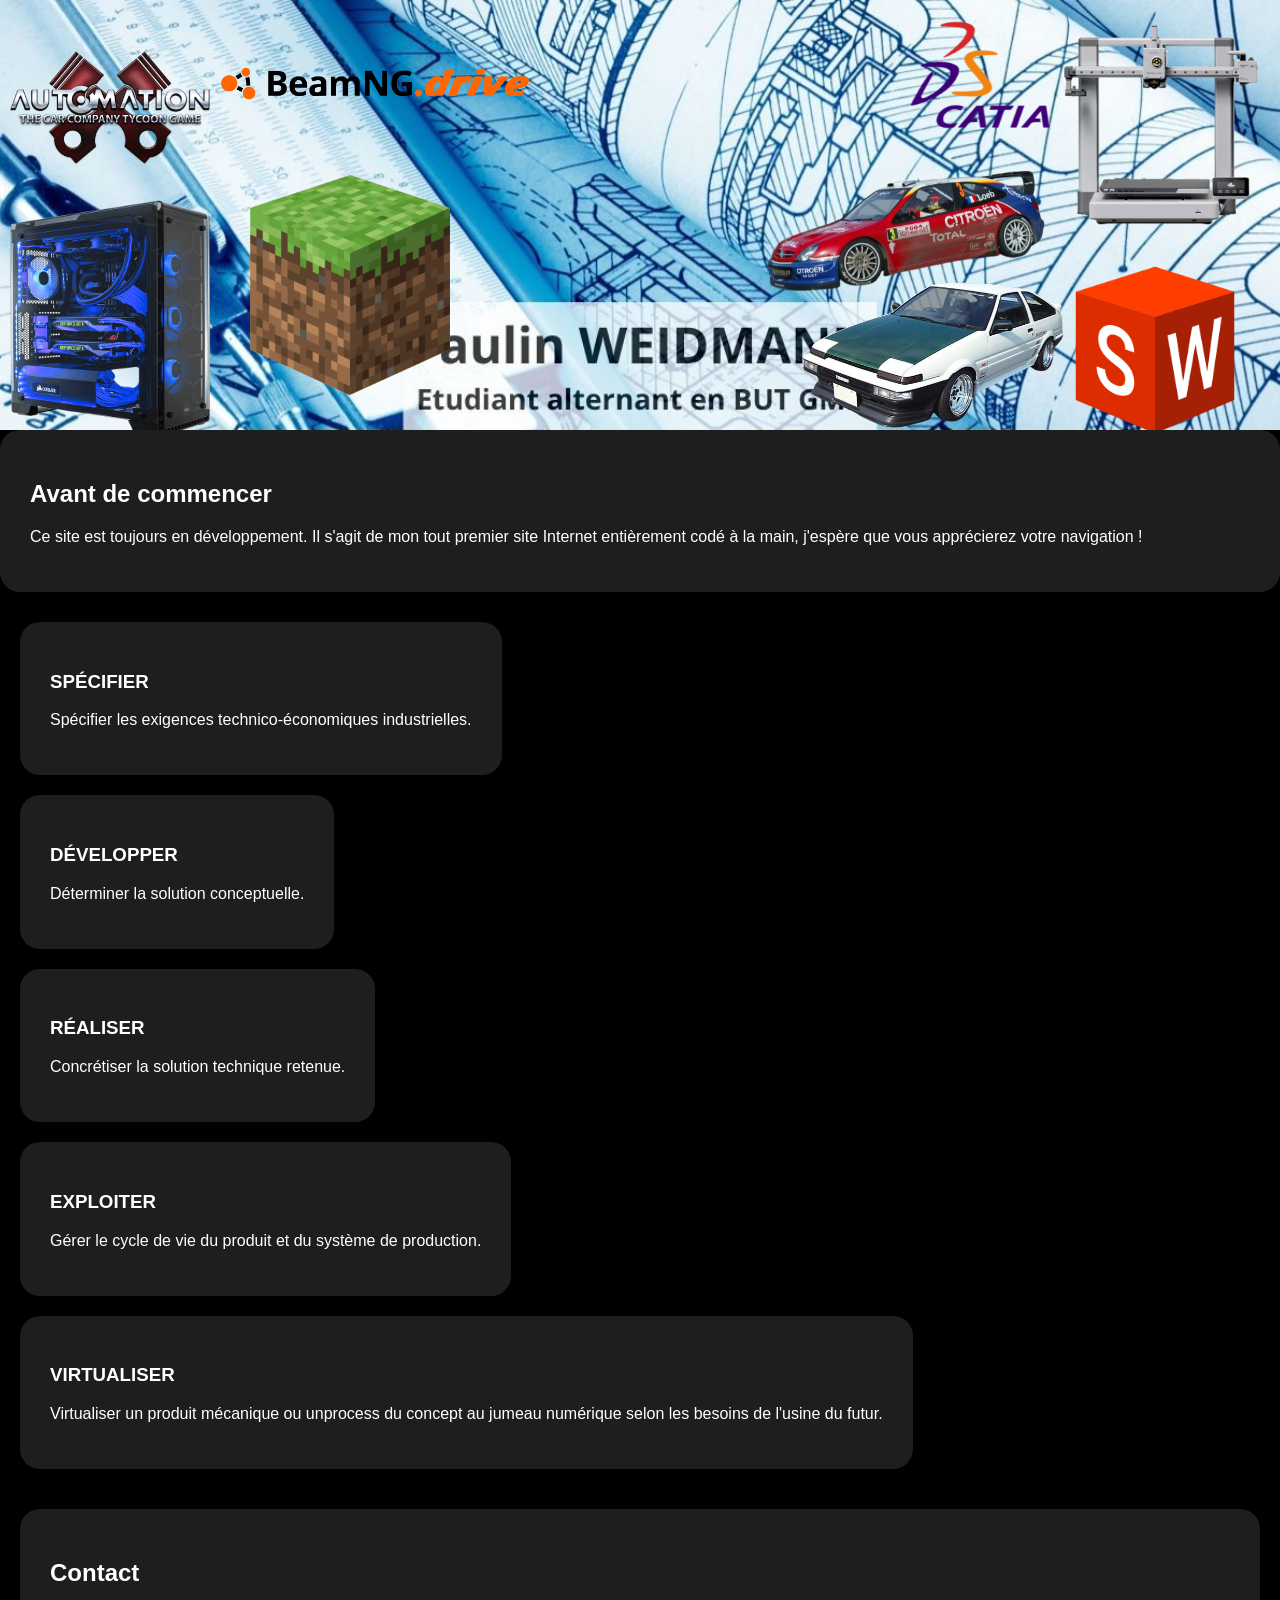
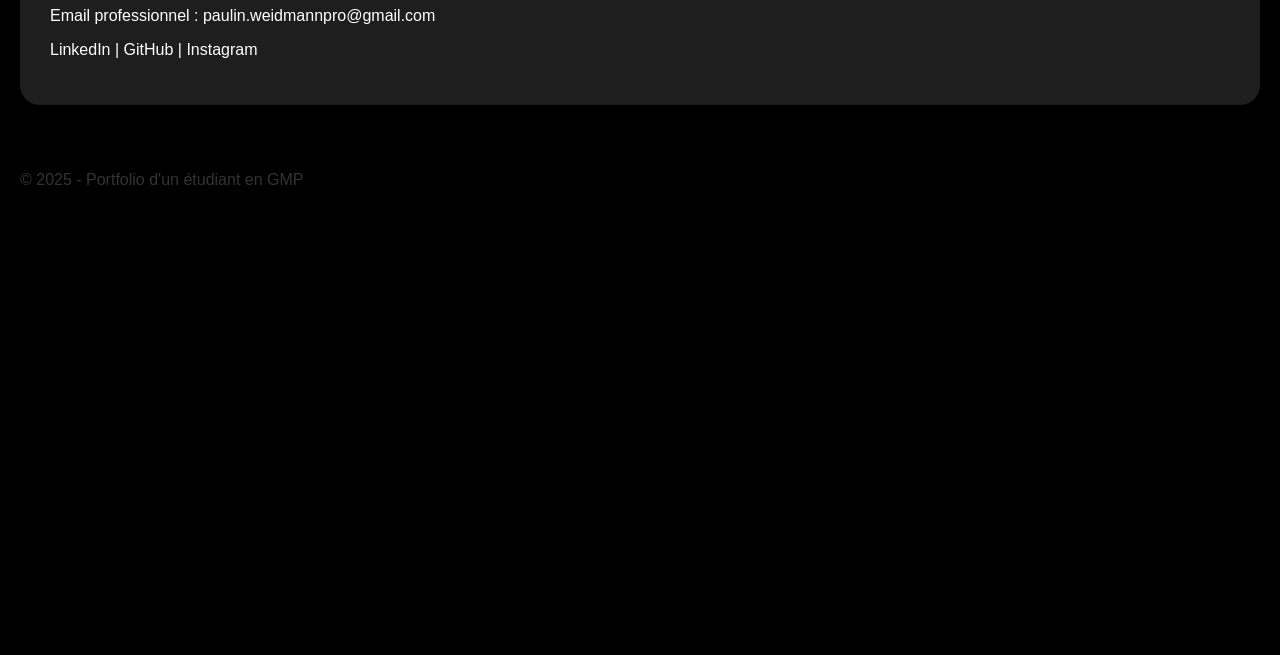
==== index.html @ fd74dc97 "Update index.html" ====
<!DOCTYPE html>
<html lang="fr">
<head>
  <meta charset="UTF-8">
  <meta name="viewport" content="width=device-width, initial-scale=1.0">
  <title>Portfolio d'un étudiant en GMP</title>
  <link rel="stylesheet" href="style.css">
</head>

<body>
  <!-- En-tête -->
  <header>
    
  <a href="loisirs/pc_building.html" class="floating left img1">
      <img src="images/img1.png" class="img-content">
  </a>
    
  <a href="loisirs/automation.html" class="floating left img2">
      <img src="images/img2.png" class="img-content">
  </a>
    
  <a href="loisirs/minecraft.html" class="floating left img5">
      <img src="images/img5.png" class="img-content">
  </a>

  <a href="loisirs/beamng.html" class="floating left img6">
      <img src="images/img6.png" class="img-content">
  </a>

  <a href="loisirs/3d_printing.html" class="floating right img3">
      <img src="images/img3.png" class="img-content">
  </a>

  <a href="loisirs/solidworks.html" class="floating right img4">
      <img src="images/img4.png" class="img-content">
  </a>

  <a href="loisirs/catia.html" class="floating right img7">
      <img src="images/img7.png" class="img-content">
  </a>

  <a href="loisirs/drift.html" class="floating right img8">
      <img src="images/img8.png" class="img-content">
  </a>

  <a href="loisirs/rallye.html" class="floating right img9">
      <img src="images/img9.png" class="img-content">
  </a>
    
  </header>

  <!-- À propos -->
  <section class="bubble">
    <h2>Avant de commencer</h2>
    <p>
      Ce site est toujours en développement. Il s'agit de mon tout premier site Internet entièrement codé à la main, j'espère que vous apprécierez votre navigation !
    </p>
  </section>

  <!-- Compétences -->
<div class="skills">
  
  <!-- BULLE PRINCIPALE -->
  <div class="skill">
  <div class="skill-main">
    <h3>SPÉCIFIER</h3>
    <p class="skill-desc">
      Spécifier les exigences technico-économiques industrielles.
    </p>
  </div>
    
  <!-- SOUS-COMPÉTENCES -->
  <div class="skill-sub">
    <p class="sub-item">Identifier les contraintes réglementaires et budgetaires du système/produit.</p>
    <p class="sub-item">Identifier les spécificités rencontrées tout au long du cycle de vie du produit/système.</p>
    <p class="sub-item">Structurer un cahier des charges contractuel d'un système complexe en autonomie.</p>
  </div>
</div>
  
  <!-- BULLE PRINCIPALE -->
  <div class="skill">
  <div class="skill-main">
    <h3>DÉVELOPPER</h3>
    <p class="skill-desc">
      Déterminer la solution conceptuelle.
    </p>
  </div>
  
  <!-- SOUS-COMPÉTENCES -->
  <div class="skill-sub">
    <p class="sub-item">Analyser les caractéristiques d'un système complexe en détectant les incohérences/manques.</p>
    <p class="sub-item">Simplifier les solutions les plus pertinentes pour améliorer leurs performances.</p>
    <p class="sub-item">Optimiser les solutions les plus pertinentes au regard de l'ensemble des critères technico-économiques.</p>
  </div>
</div>

  <!-- BULLE PRINCIPALE -->
  <div class="skill">
  <div class="skill-main">
    <h3>RÉALISER</h3>
    <p class="skill-desc">
      Concrétiser la solution technique retenue.
    </p>
  </div>
  
  <!-- SOUS-COMPÉTENCES -->
  <div class="skill-sub">
    <p class="sub-item">Choisir l'ensemble des solutions techniques les mieux adaptées aux contraintes de réalisation.</p>
    <p class="sub-item">Mettre en œuvre les outils métiers adaptés pour produire une solution complexe optimale au regard du cahier des charges initial.</p>
    <p class="sub-item">Élaborer un dossier technique exhaustif pour des pièces/systèmes complexes en mettant en oeuvre les outils métiers.</p>
  </div> 
</div>
    
    <div class="skill">
    <div class="skill-main">
    <h3>EXPLOITER</h3>
    <p class="skill-desc">
      Gérer le cycle de vie du produit et du système de production.
    </p>
  </div>
  
  <!-- SOUS-COMPÉTENCES -->
  <div class="skill-sub">
    <p class="sub-item">Définir, sélectionner les données pertinentes.</p>
    <p class="sub-item">Collecter des données en autonomie et mettre en oeuvre la mesure des données en vue de leur analyse.</p>
    <p class="sub-item">Diagnostiquer les facteurs qui impactent les performances d'un système/produit/procédé.</p>
    <p class="sub-item">Engager des actions pertinentes par rapport à l'objectif de performance.</p>
    <p class="sub-item">Gérer le cycle de vie, les données techniques en assurant leur traçabilité.</p>
  </div> 
</div>
  
      <div class="skill">
      <div class="skill-main">
      <h3>VIRTUALISER</h3>
    <p class="skill-desc">
      Virtualiser un produit mécanique ou unprocess du concept au jumeau numérique selon les besoins de l'usine du futur.
    </p>
  </div>
  
  <!-- SOUS-COMPÉTENCES -->
  <div class="skill-sub">
    <p class="sub-item">Déduire pour des cas simples, les limites du la simulation par une confrontation au réel.</p>
    <p class="sub-item">Interpréter les résultats de la simulation mise en œuvre.</p>
    <p class="sub-item">Échanger des données entre différents systèmes numériques.</p>
    <p class="sub-item">Comprendre les couplages réel/virtuel, virtuel/réel (calibration, ajustement physique et virtuel...) et les jumeaux numériques.</p>
  </div>
</div>

<div class="scroll-end"></div>
  
  <!-- Contact -->
  <section class="bubble">
    <h2>Contact</h2>
    <p>Email professionnel : paulin.weidmannpro@gmail.com</p>
    <p>LinkedIn | GitHub | Instagram</p>
  </section>

  <!-- Pied de page -->
  <footer>
    <p>© 2025 - Portfolio d'un étudiant en GMP</p>
  </footer>

<script>
const skills = document.querySelectorAll(".skill");
let activeSkill = null;

skills.forEach(skill => {

  const main = skill.querySelector(".skill-main");
  const sub = skill.querySelector(".skill-sub");
  const items = skill.querySelectorAll(".sub-item");

  // largeur uniforme sous-compétences
  let maxWidth = 0;

  items.forEach(item => {
    item.style.width = "auto";
    maxWidth = Math.max(maxWidth, item.offsetWidth);
  });

  items.forEach(item => {
    item.style.width = maxWidth + "px";
  });

  // CLICK
  main.addEventListener("click", () => {

    // reclique → fermeture
    if (activeSkill === skill) {
      closeSkill(skill);
      activeSkill = null;
      return;
    }

    // ferme ancienne
    if (activeSkill) {
      closeSkill(activeSkill);
    }

    // ouvre nouvelle
    openSkill(skill);
    activeSkill = skill;
  });

  // OUVERTURE
  function openSkill(skill) {

    const main = skill.querySelector(".skill-main");
    const sub = skill.querySelector(".skill-sub");

    skill.classList.add("active");

    const viewportWidth = window.innerWidth;

    const subWidth = items[0].offsetWidth;
    const subHeight = sub.scrollHeight;

    const marginRight = 20;
    const gap = 20;

    // largeur finale bulle
    const availableWidth =
      viewportWidth
      - subWidth
      - gap
      - marginRight
      - 20;

    main.style.width = `${availableWidth}px`;

    // hauteur identique aux sous-compétences
    main.style.height = `${subHeight}px`;

    // position actuelle
    const rect = main.getBoundingClientRect();

    // déplacement vers droite
    const shift =
      viewportWidth
      - availableWidth
      - marginRight
      - rect.left;

    main.style.transform = `translateX(${shift}px)`;

    // apparition sous-compétences après déplacement
    setTimeout(() => {
      skill.classList.add("show-sub");
    }, 500);
  }

  // FERMETURE
  function closeSkill(skill) {

    const main = skill.querySelector(".skill-main");

    skill.classList.remove("show-sub");

    setTimeout(() => {

      main.style.transform = "";
      main.style.width = "";
      main.style.height = "";

      skill.classList.remove("active");

    }, 400);
  }

});
</script>
---- style.css ----
/* style.css */
body {
  font-family: Arial, sans-serif;
  margin: 0;
  color: #333;
  background-color: black;
  overflow-x: hidden;
}

body::after {
  content: "";
  display: block;
  height: 50vh;
}

header {
  height: 400px;
  background-image: url("images/header.jpg");
  background-size: cover;
  background-position: center;
  background-repeat: no-repeat;
  display: flex;
  flex-direction: column;
  justify-content: flex-end;
  align-items: center;
  padding-bottom: 30px;
  text-align: center;
  background-size: cover;
  background-position: center;
  position: relative;
  overflow: hidden;
}
.bubble {
  background: #1e1e1e; /* gris foncé au lieu de blanc */
  color: white;
  padding: 30px;
  border-radius: 20px; /* arrondit les coins */
  box-shadow: 0 10px 25px rgba(0,0,0,0.1); /* ombre douce */
  transition: transform 0.2s, box-shadow 0.2s;
  margin-bottom: 30px;
}
.bubble:hover {
  transform: translateY(-5px);
  box-shadow: 0 15px 35px rgba(0,0,0,0.15);
}

.skills {
  display: flex;
  flex-direction: column;
  gap: 20px;
  padding: 0 20px;
  overflow-x: hidden;
}

.skill {
  position: relative;
  width: 100%;
  display: flex;
  align-items: flex-start;
}

/* bulle principale */
.skill-main {
  background: #1e1e1e;
  color: white;
  padding: 30px;
  border-radius: 20px;
  cursor: pointer;
  transition: transform 0.6s ease, height 0.6s ease;
  position: relative;
  z-index: 2;
  flex-shrink: 0;
  box-sizing: border-box;
}

/* sous-compétences */
.skill-sub {
  position: absolute;
  left: 0;
  top: 0;

  display: flex;
  flex-direction: column;
  gap: 10px;

  opacity: 1;
  pointer-events: none;
}

/* items */
.sub-item {
  background: #2a2a2a;
  color: white;
  padding: 10px;
  border-radius: 10px;

  opacity: 0;
  transform: translateX(80px);
  transition: all 0.4s ease;
}

/* activation apparition */
.skill.show-sub .sub-item {
  opacity: 1;
  transform: translateX(0);
}

/* cascade droite → gauche */
.skill.show-sub .sub-item:nth-child(1) { transition-delay: 0.4s; }
.skill.show-sub .sub-item:nth-child(2) { transition-delay: 0.3s; }
.skill.show-sub .sub-item:nth-child(3) { transition-delay: 0.2s; }
.skill.show-sub .sub-item:nth-child(4) { transition-delay: 0.1s; }
.skill.show-sub .sub-item:nth-child(5) { transition-delay: 0s; }
.floating {
  position: absolute;
  display: block;
  opacity: 0;
  animation: fadeSlide 1s ease forwards;
  transition: transform 0.3s ease;
  will-change: transform;
  transform-origin: center;
}

.floating img {
  width: 100%;
  height: auto;
  display: block;
}

.img-content {
  width: 100%;
  height: auto;
  display: block;
  transition: transform 0.3s ease;
}

.floating:hover .img-content {
  transform: scale(1.08);
}

.left {
  animation: slideInLeft 1s ease forwards;
}

.right {
  animation: slideInRight 1s ease forwards;
}

@keyframes fadeSlide {
  from {
    opacity: 0;
    transform: translateY(20px);
  }
  to {
    opacity: 1;
    transform: translateY(0);
  }
}
.img1, .img2, .img4, .img5 {
  width: clamp(200px, 6vw, 350px);
  height: auto;
  display: block;
}

.img3, .img7, .img8 {
  width: clamp(300px, 6vw, 450px);
  height: auto;
  display: block;
}

.img6, .img9 {
  width: clamp(400px, 6vw, 600px);
  height: auto;
  display: block;
  }

/* GAUCHE */
.img1 { top: 200px; left: 10px; }
.img5 { top: 175px; left: 250px; }
.img2 { top: 50px; left: 10px; }
.img6 { top: -50px; left: 175px; }
/* DROITE */
.img3 { top: -30px; right: -30px; }
.img4 { top: 250px; right: 25px; }
.img7 { top: 0px; right: 150px; }
.img8 { top: 250px; right: 200px; }
.img9 { top: 50px; right: 180px; }

.img5, .img4 {
  z-index: 1;
}
.img1 {
  z-index: 2;
}
.img2, .img6, .img3 {
  z-index: 3;
}
.img7 {
  z-index: 4;
}
.img8, .img9 {
  z-index: 5;
}

.img1 { animation-delay: 0.2s; }
.img2 { animation-delay: 0.4s; }
.img3 { animation-delay: 0.2s; }
.img4 { animation-delay: 0.4s; }
.img5 { animation-delay: 0.6s; }
.img6 { animation-delay: 0.8s; }
.img7 { animation-delay: 0.6s; }
.img8 { animation-delay: 0.8s; }
.img9 { animation-delay: 1s; }

@keyframes slideInLeft {
  from { transform: translateX(-100px); opacity: 0; }
  to { transform: translateX(0); opacity: 1; }
}

@keyframes slideInRight {
  from { transform: translateX(100px); opacity: 0; }
  to { transform: translateX(0); opacity: 1; }
}
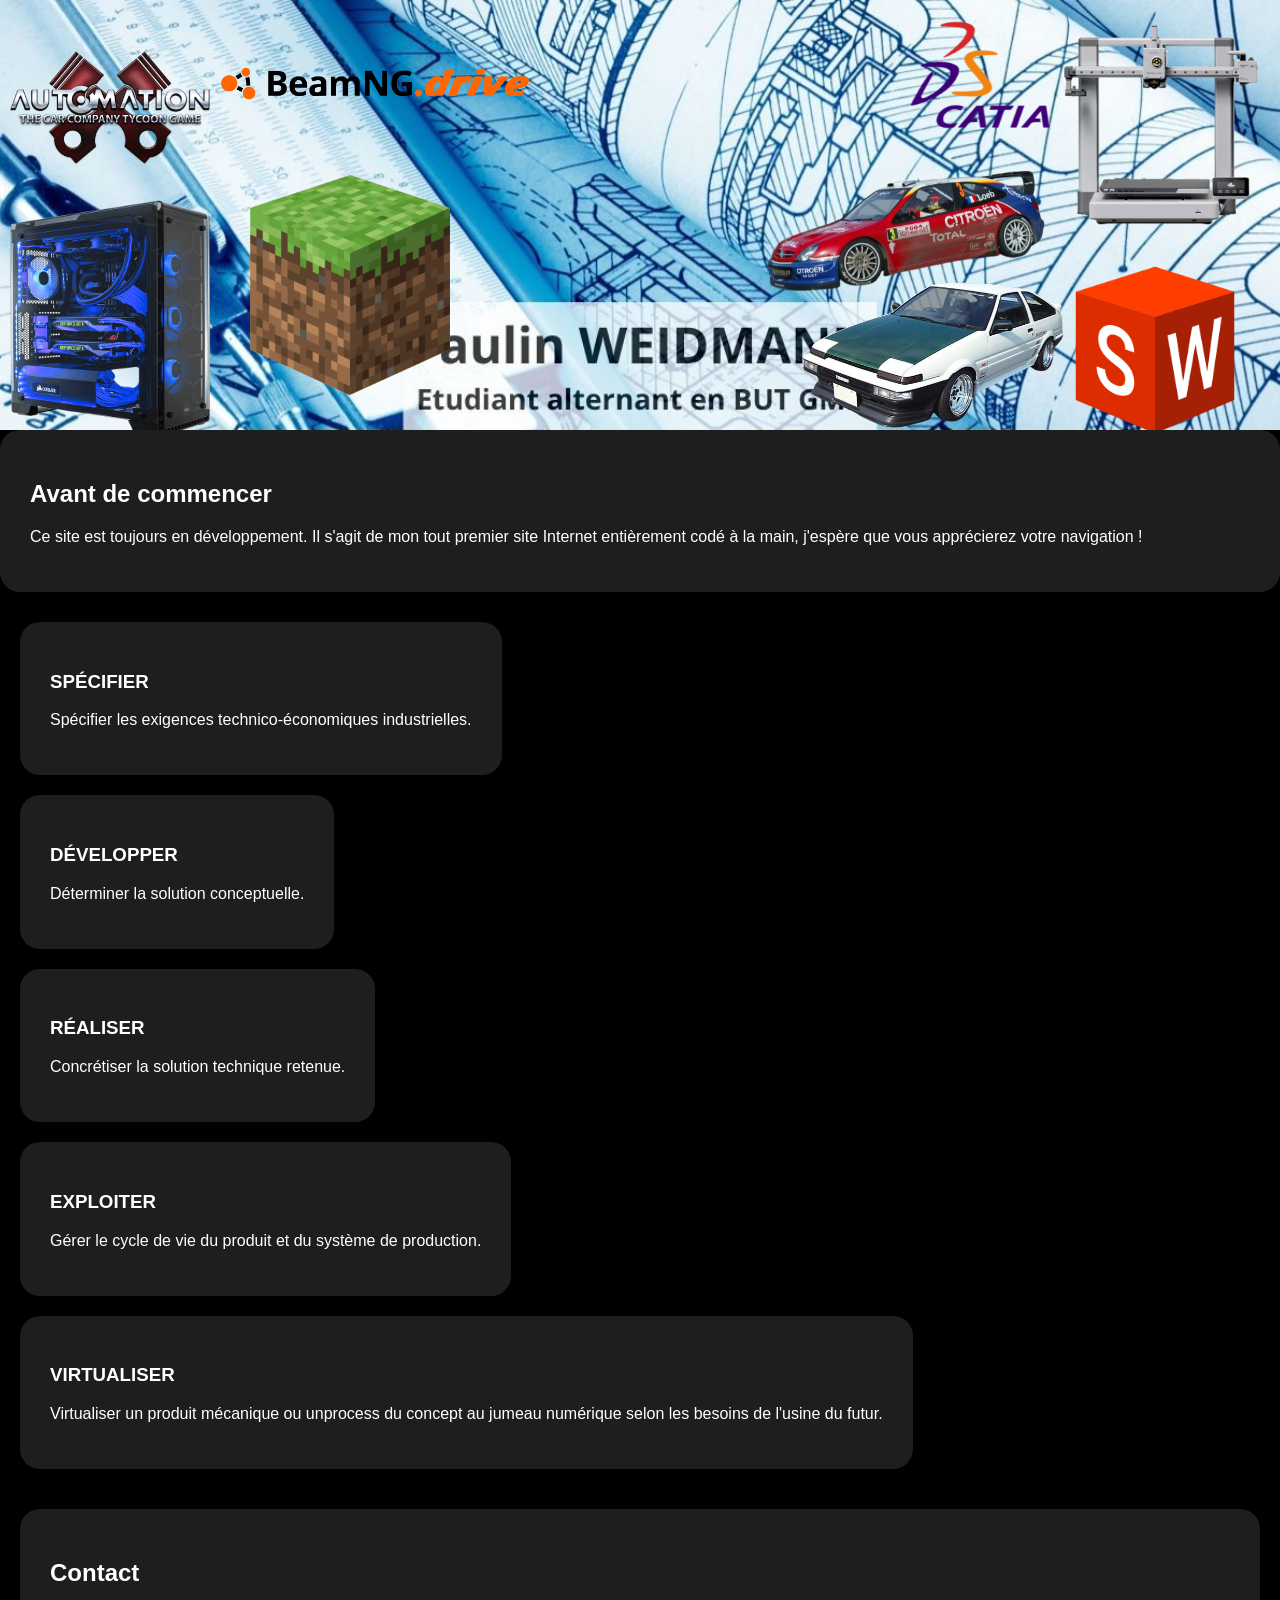
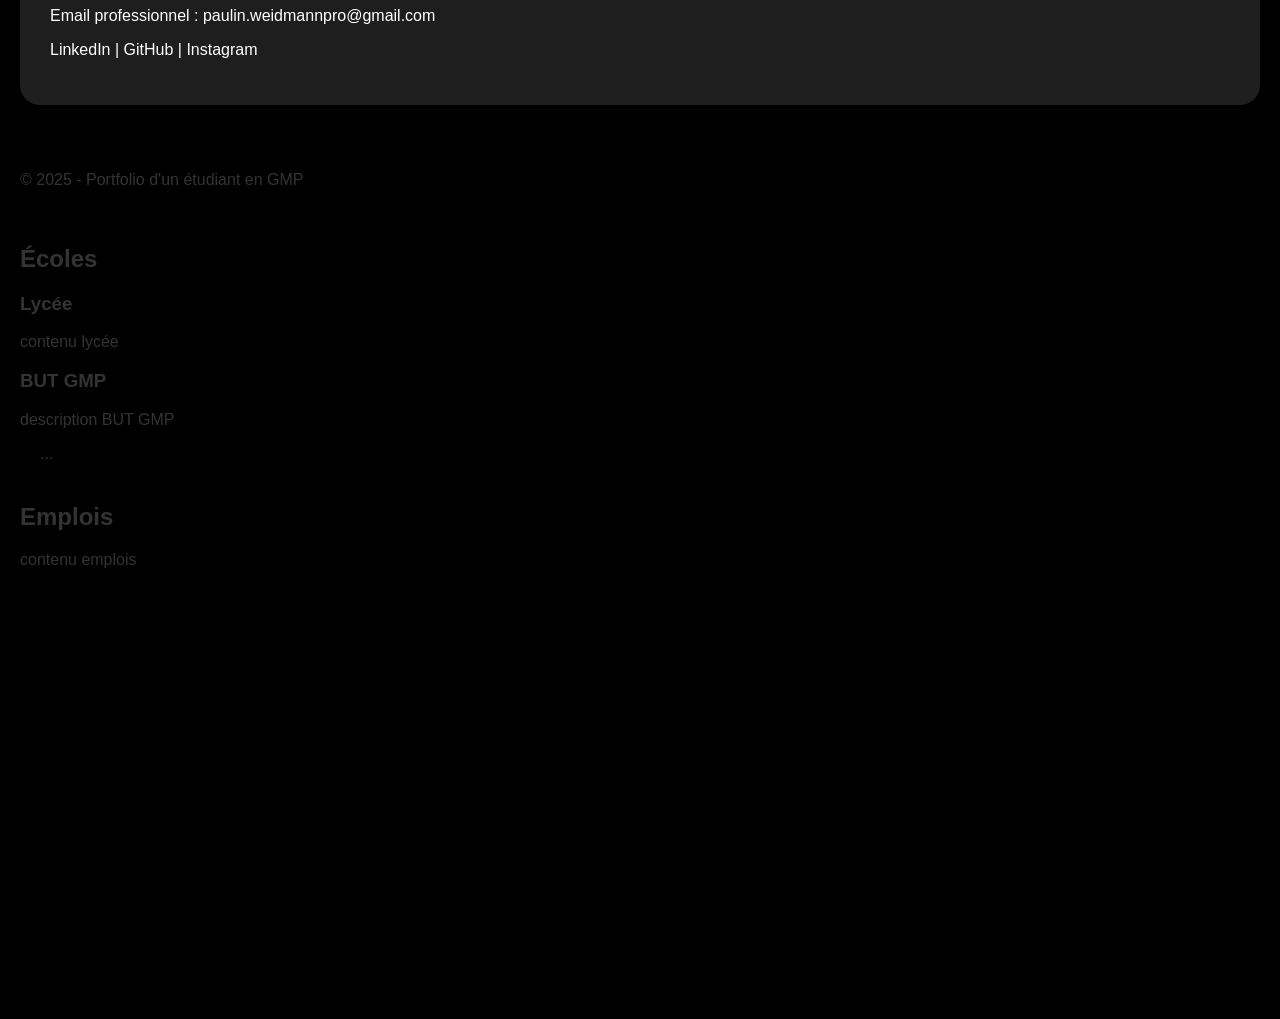
==== commit 3467e1dd: "Update index.html" ====
--- a/index.html
+++ b/index.html
@@ -160,112 +160,67 @@
     <p>© 2025 - Portfolio d'un étudiant en GMP</p>
   </footer>
 
-<script>
-const skills = document.querySelectorAll(".skill");
-let activeSkill = null;
-
-skills.forEach(skill => {
-
-  const main = skill.querySelector(".skill-main");
-  const sub = skill.querySelector(".skill-sub");
-  const items = skill.querySelectorAll(".sub-item");
-
-  // largeur uniforme sous-compétences
-  let maxWidth = 0;
-
-  items.forEach(item => {
-    item.style.width = "auto";
-    maxWidth = Math.max(maxWidth, item.offsetWidth);
-  });
-
-  items.forEach(item => {
-    item.style.width = maxWidth + "px";
-  });
-
-  // CLICK
-  main.addEventListener("click", () => {
-
-    // reclique → fermeture
-    if (activeSkill === skill) {
-      closeSkill(skill);
-      activeSkill = null;
-      return;
-    }
-
-    // ferme ancienne
-    if (activeSkill) {
-      closeSkill(activeSkill);
-    }
-
-    // ouvre nouvelle
-    openSkill(skill);
-    activeSkill = skill;
-  });
-
-  // OUVERTURE
-  function openSkill(skill) {
-
-    const main = skill.querySelector(".skill-main");
-    const sub = skill.querySelector(".skill-sub");
-
-    skill.classList.add("active");
-
-    const viewportWidth = window.innerWidth;
-
-    const subWidth = items[0].offsetWidth;
-    const subHeight = sub.scrollHeight;
-
-    const marginRight = 20;
-    const gap = 20;
-
-    // largeur finale bulle
-    const availableWidth =
-      viewportWidth
-      - subWidth
-      - gap
-      - marginRight
-      - 20;
-
-    main.style.width = `${availableWidth}px`;
-
-    // hauteur identique aux sous-compétences
-    main.style.height = `${subHeight}px`;
-
-    // position actuelle
-    const rect = main.getBoundingClientRect();
-
-    // déplacement vers droite
-    const shift =
-      viewportWidth
-      - availableWidth
-      - marginRight
-      - rect.left;
-
-    main.style.transform = `translateX(${shift}px)`;
-
-    // apparition sous-compétences après déplacement
-    setTimeout(() => {
-      skill.classList.add("show-sub");
-    }, 500);
-  }
-
-  // FERMETURE
-  function closeSkill(skill) {
-
-    const main = skill.querySelector(".skill-main");
-
-    skill.classList.remove("show-sub");
-
-    setTimeout(() => {
-
-      main.style.transform = "";
-      main.style.width = "";
-      main.style.height = "";
-
-      skill.classList.remove("active");
-
-    }, 400);
-  }
-
-});
-</script>
+<section class="main-section">
+
+  <div class="main-header">
+    <h2>Écoles</h2>
+  </div>
+
+  <div class="main-content">
+
+    <!-- LYCÉE -->
+    <div class="sub-section">
+
+      <div class="sub-header">
+        <h3>Lycée</h3>
+      </div>
+
+      <div class="sub-content">
+        contenu lycée
+      </div>
+
+    </div>
+
+    <!-- BUT GMP -->
+    <div class="sub-section">
+
+      <div class="sub-header">
+        <h3>BUT GMP</h3>
+      </div>
+
+      <div class="sub-content">
+
+        <p>
+          description BUT GMP
+        </p>
+
+        <!-- compétences -->
+        <div class="skills">
+
+          ...
+
+        </div>
+
+      </div>
+
+    </div>
+
+  </div>
+
+</section>
+
+<section class="main-section">
+
+  <div class="main-header">
+    <h2>Emplois</h2>
+  </div>
+
+  <div class="main-content">
+
+    contenu emplois
+
+  </div>
+
+</section>
+<script src="sections.js"></script>
+<script src="skills.js"></script>
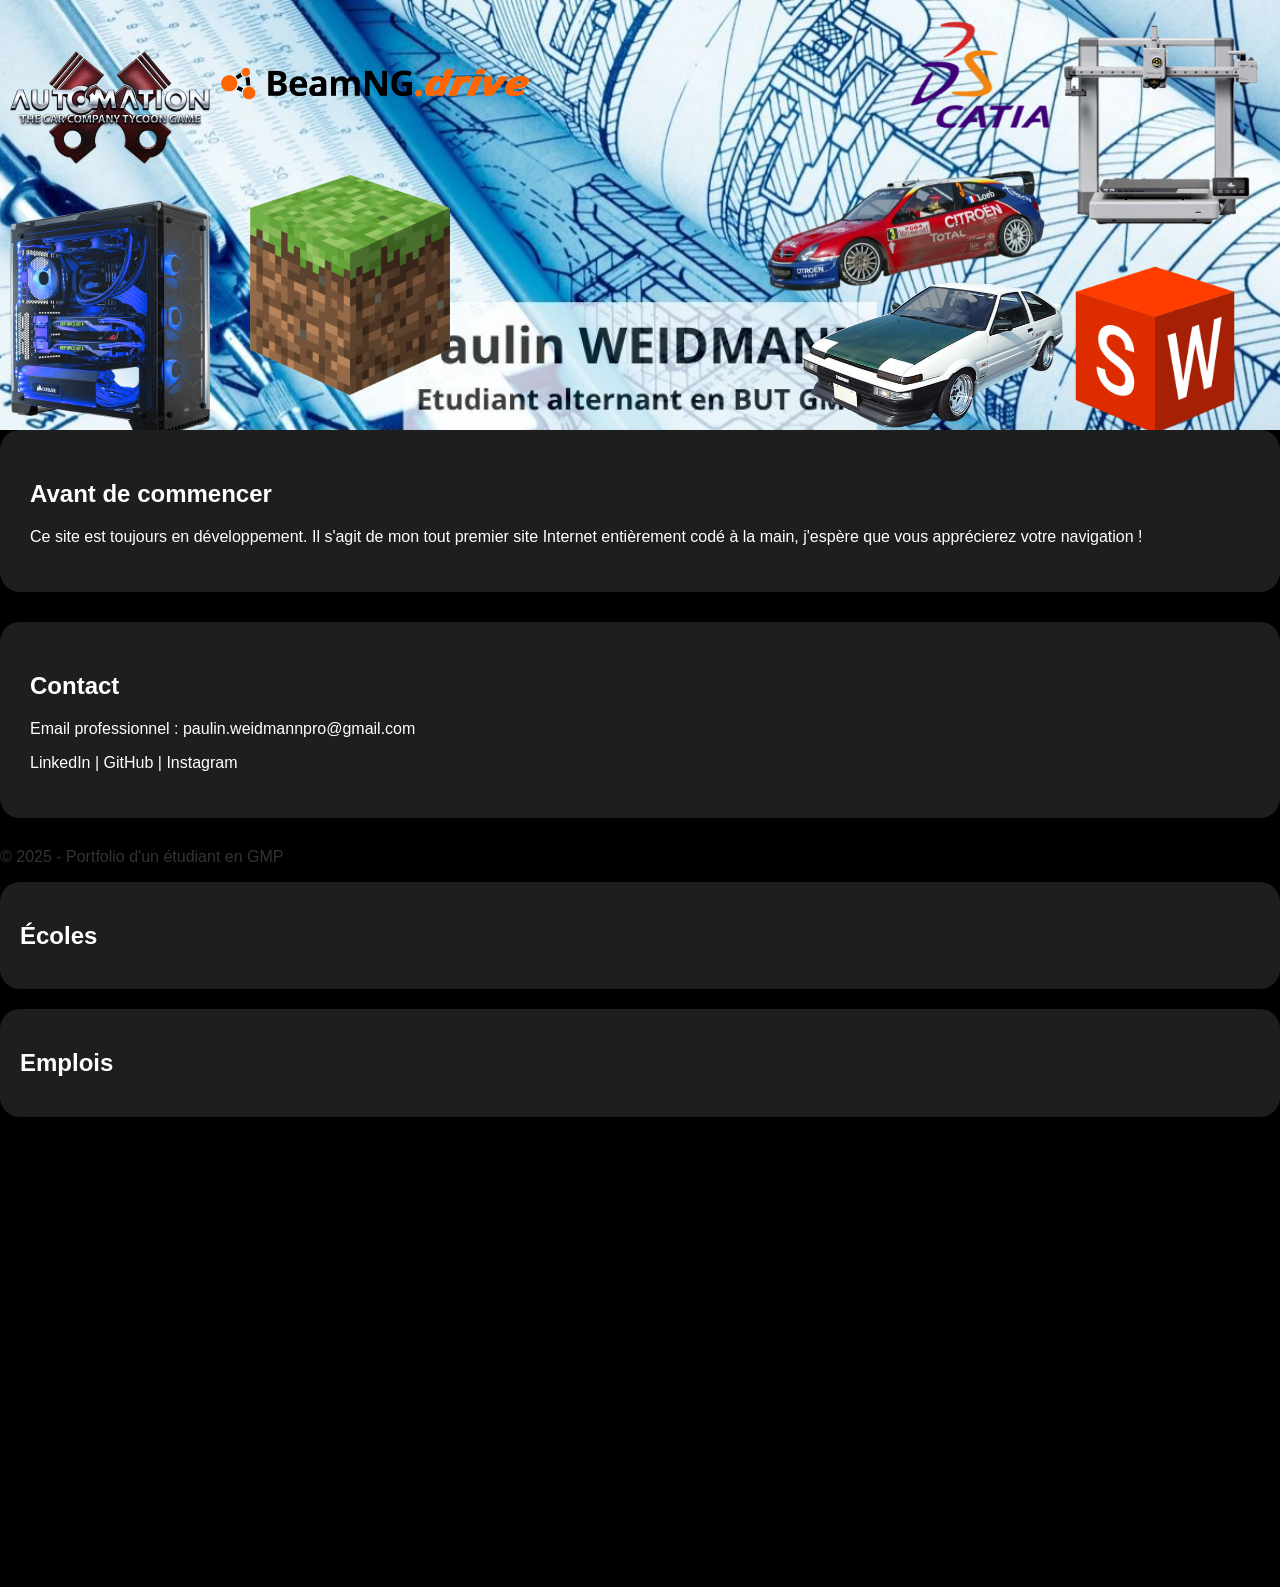
==== commit 2949202f: "Update index.html" ====
--- a/index.html
+++ b/index.html
@@ -56,11 +56,57 @@
       Ce site est toujours en développement. Il s'agit de mon tout premier site Internet entièrement codé à la main, j'espère que vous apprécierez votre navigation !
     </p>
   </section>
-
-  <!-- Compétences -->
-<div class="skills">
-  
-  <!-- BULLE PRINCIPALE -->
+  
+  <!-- Contact -->
+  <section class="bubble">
+    <h2>Contact</h2>
+    <p>Email professionnel : paulin.weidmannpro@gmail.com</p>
+    <p>LinkedIn | GitHub | Instagram</p>
+  </section>
+
+  <!-- Pied de page -->
+  <footer>
+    <p>© 2025 - Portfolio d'un étudiant en GMP</p>
+  </footer>
+
+<section class="main-section">
+
+  <div class="main-header">
+    <h2>Écoles</h2>
+  </div>
+
+  <div class="main-content">
+
+    <!-- LYCÉE -->
+    <div class="sub-section">
+
+      <div class="sub-header">
+        <h3>Lycée</h3>
+      </div>
+
+      <div class="sub-content">
+        contenu lycée
+      </div>
+
+    </div>
+
+    <!-- BUT GMP -->
+    <div class="sub-section">
+
+      <div class="sub-header">
+        <h3>BUT GMP</h3>
+      </div>
+
+      <div class="sub-content">
+
+        <p>
+          description BUT GMP
+        </p>
+
+        <!-- compétences -->
+        <div class="skills">
+
+         <!-- BULLE PRINCIPALE -->
   <div class="skill">
   <div class="skill-main">
     <h3>SPÉCIFIER</h3>
@@ -144,60 +190,7 @@
     <p class="sub-item">Échanger des données entre différents systèmes numériques.</p>
     <p class="sub-item">Comprendre les couplages réel/virtuel, virtuel/réel (calibration, ajustement physique et virtuel...) et les jumeaux numériques.</p>
   </div>
-</div>
-
-<div class="scroll-end"></div>
-  
-  <!-- Contact -->
-  <section class="bubble">
-    <h2>Contact</h2>
-    <p>Email professionnel : paulin.weidmannpro@gmail.com</p>
-    <p>LinkedIn | GitHub | Instagram</p>
-  </section>
-
-  <!-- Pied de page -->
-  <footer>
-    <p>© 2025 - Portfolio d'un étudiant en GMP</p>
-  </footer>
-
-<section class="main-section">
-
-  <div class="main-header">
-    <h2>Écoles</h2>
-  </div>
-
-  <div class="main-content">
-
-    <!-- LYCÉE -->
-    <div class="sub-section">
-
-      <div class="sub-header">
-        <h3>Lycée</h3>
-      </div>
-
-      <div class="sub-content">
-        contenu lycée
-      </div>
-
-    </div>
-
-    <!-- BUT GMP -->
-    <div class="sub-section">
-
-      <div class="sub-header">
-        <h3>BUT GMP</h3>
-      </div>
-
-      <div class="sub-content">
-
-        <p>
-          description BUT GMP
-        </p>
-
-        <!-- compétences -->
-        <div class="skills">
-
-          ...
+
 
         </div>
 
--- a/style.css
+++ b/style.css
@@ -221,3 +221,35 @@
   from { transform: translateX(100px); opacity: 0; }
   to { transform: translateX(0); opacity: 1; }
 }
+
+.main-section,
+.sub-section {
+  margin-bottom: 20px;
+}
+
+.main-header,
+.sub-header {
+  background: #1e1e1e;
+  color: white;
+  padding: 20px;
+  border-radius: 20px;
+  cursor: pointer;
+  transition: 0.3s;
+}
+
+.main-header:hover,
+.sub-header:hover {
+  transform: translateY(-3px);
+}
+
+.main-content,
+.sub-content {
+  max-height: 0;
+  overflow: hidden;
+  transition: max-height 0.5s ease;
+}
+
+.main-section.open .main-content,
+.sub-section.open .sub-content {
+  max-height: 5000px;
+}
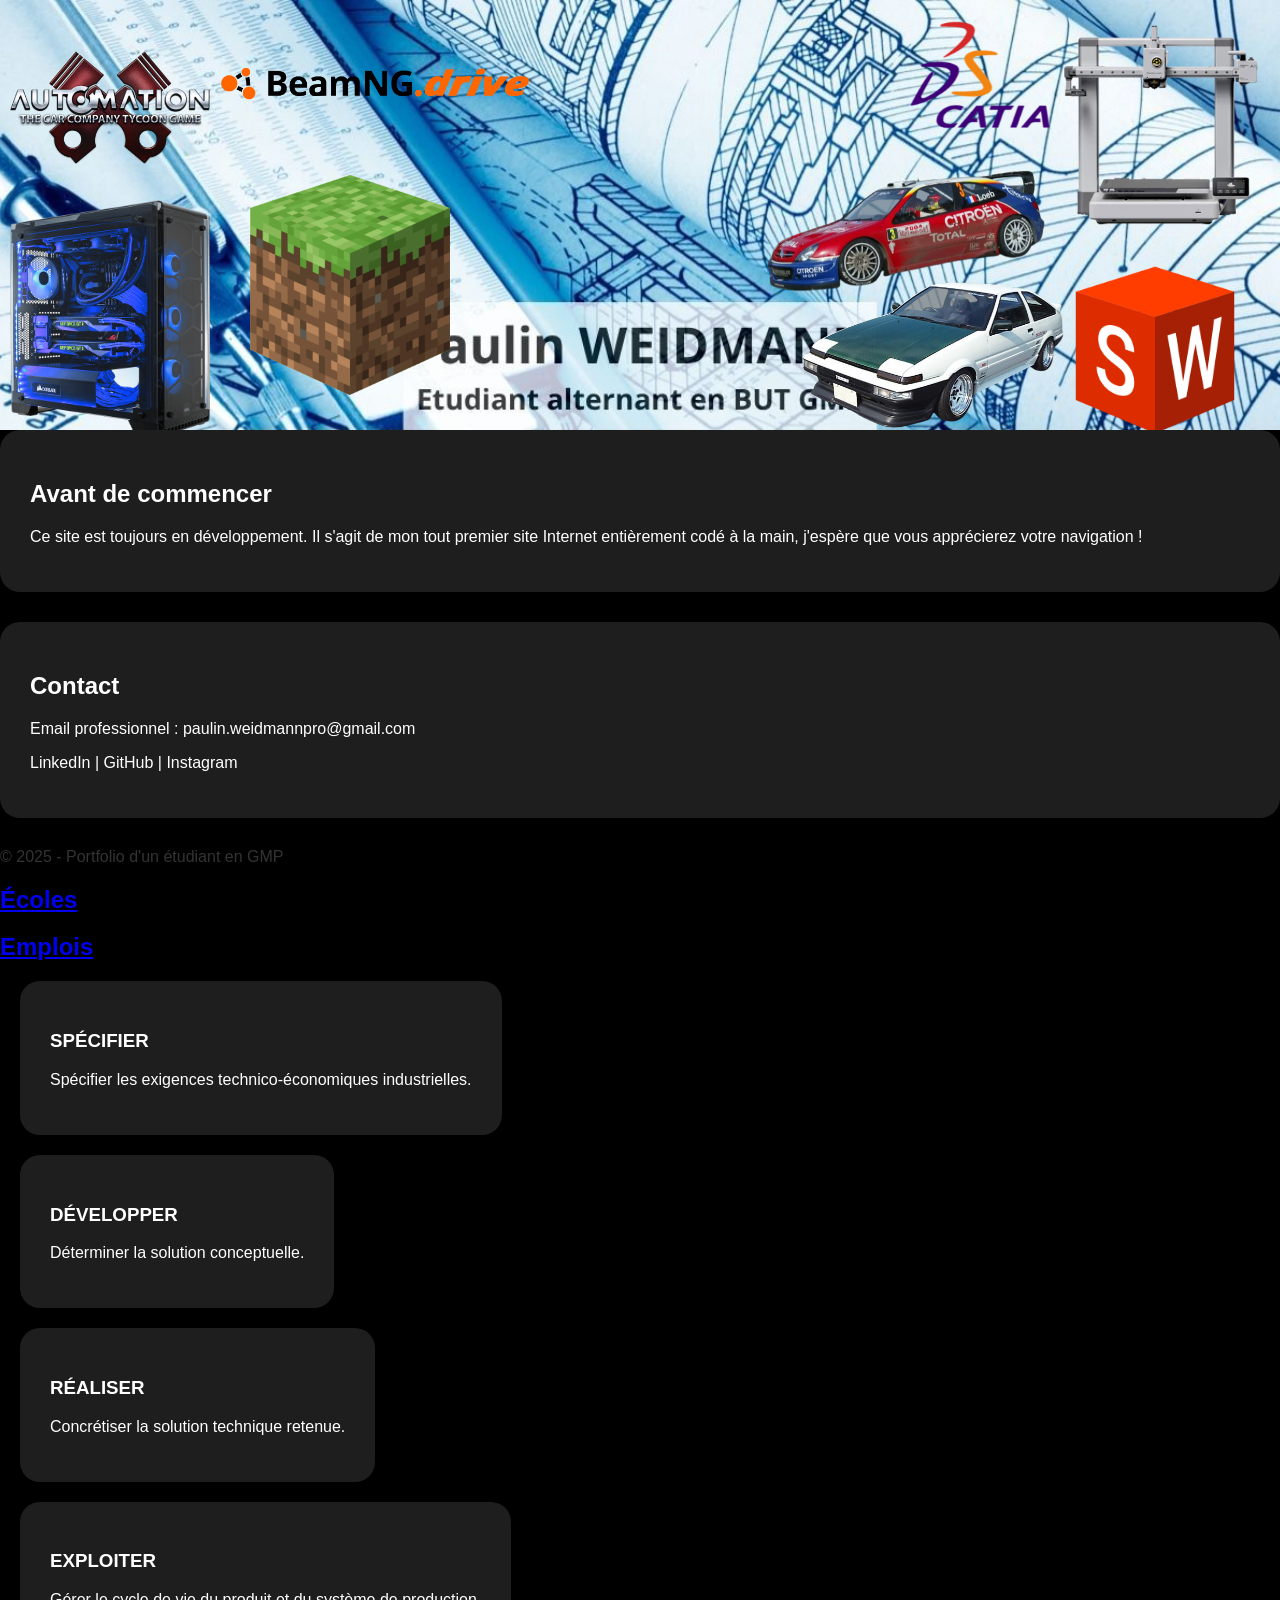
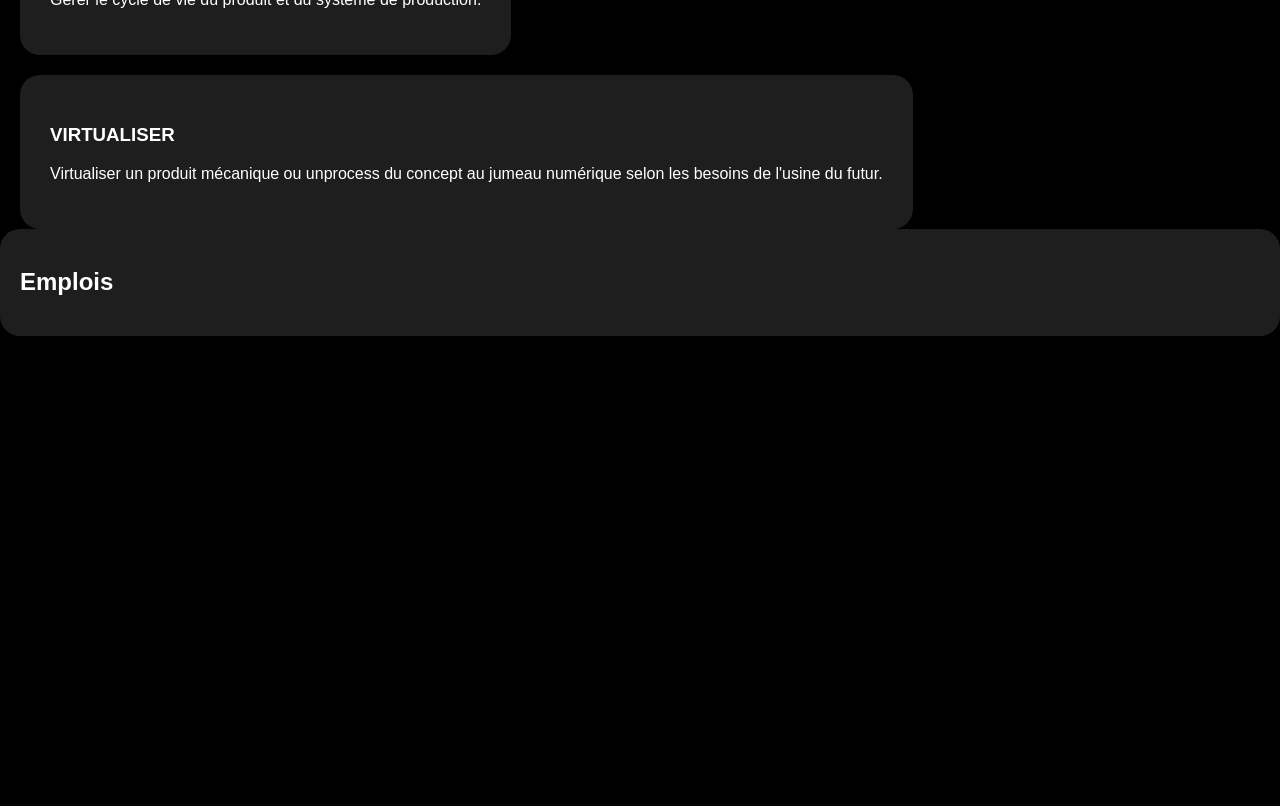
==== commit 153ac9b2: "Update index.html" ====
--- a/index.html
+++ b/index.html
@@ -69,42 +69,20 @@
     <p>© 2025 - Portfolio d'un étudiant en GMP</p>
   </footer>
 
-<section class="main-section">
+  <section class="navigation">
 
-  <div class="main-header">
+  <a href="ecoles.html" class="nav-card">
     <h2>Écoles</h2>
-  </div>
+  </a>
 
-  <div class="main-content">
+  <a href="emplois.html" class="nav-card">
+    <h2>Emplois</h2>
+  </a>
 
-    <!-- LYCÉE -->
-    <div class="sub-section">
-
-      <div class="sub-header">
-        <h3>Lycée</h3>
-      </div>
-
-      <div class="sub-content">
-        contenu lycée
-      </div>
-
-    </div>
-
-    <!-- BUT GMP -->
-    <div class="sub-section">
-
-      <div class="sub-header">
-        <h3>BUT GMP</h3>
-      </div>
-
-      <div class="sub-content">
-
-        <p>
-          description BUT GMP
-        </p>
+</section>
 
         <!-- compétences -->
-        <div class="skills">
+    <div class="skills">
 
          <!-- BULLE PRINCIPALE -->
   <div class="skill">
@@ -191,12 +169,13 @@
     <p class="sub-item">Comprendre les couplages réel/virtuel, virtuel/réel (calibration, ajustement physique et virtuel...) et les jumeaux numériques.</p>
   </div>
 
+  </div>
+        
+  </div>
 
-        </div>
+  </div>
 
-      </div>
-
-    </div>
+  </div>
 
   </div>
 
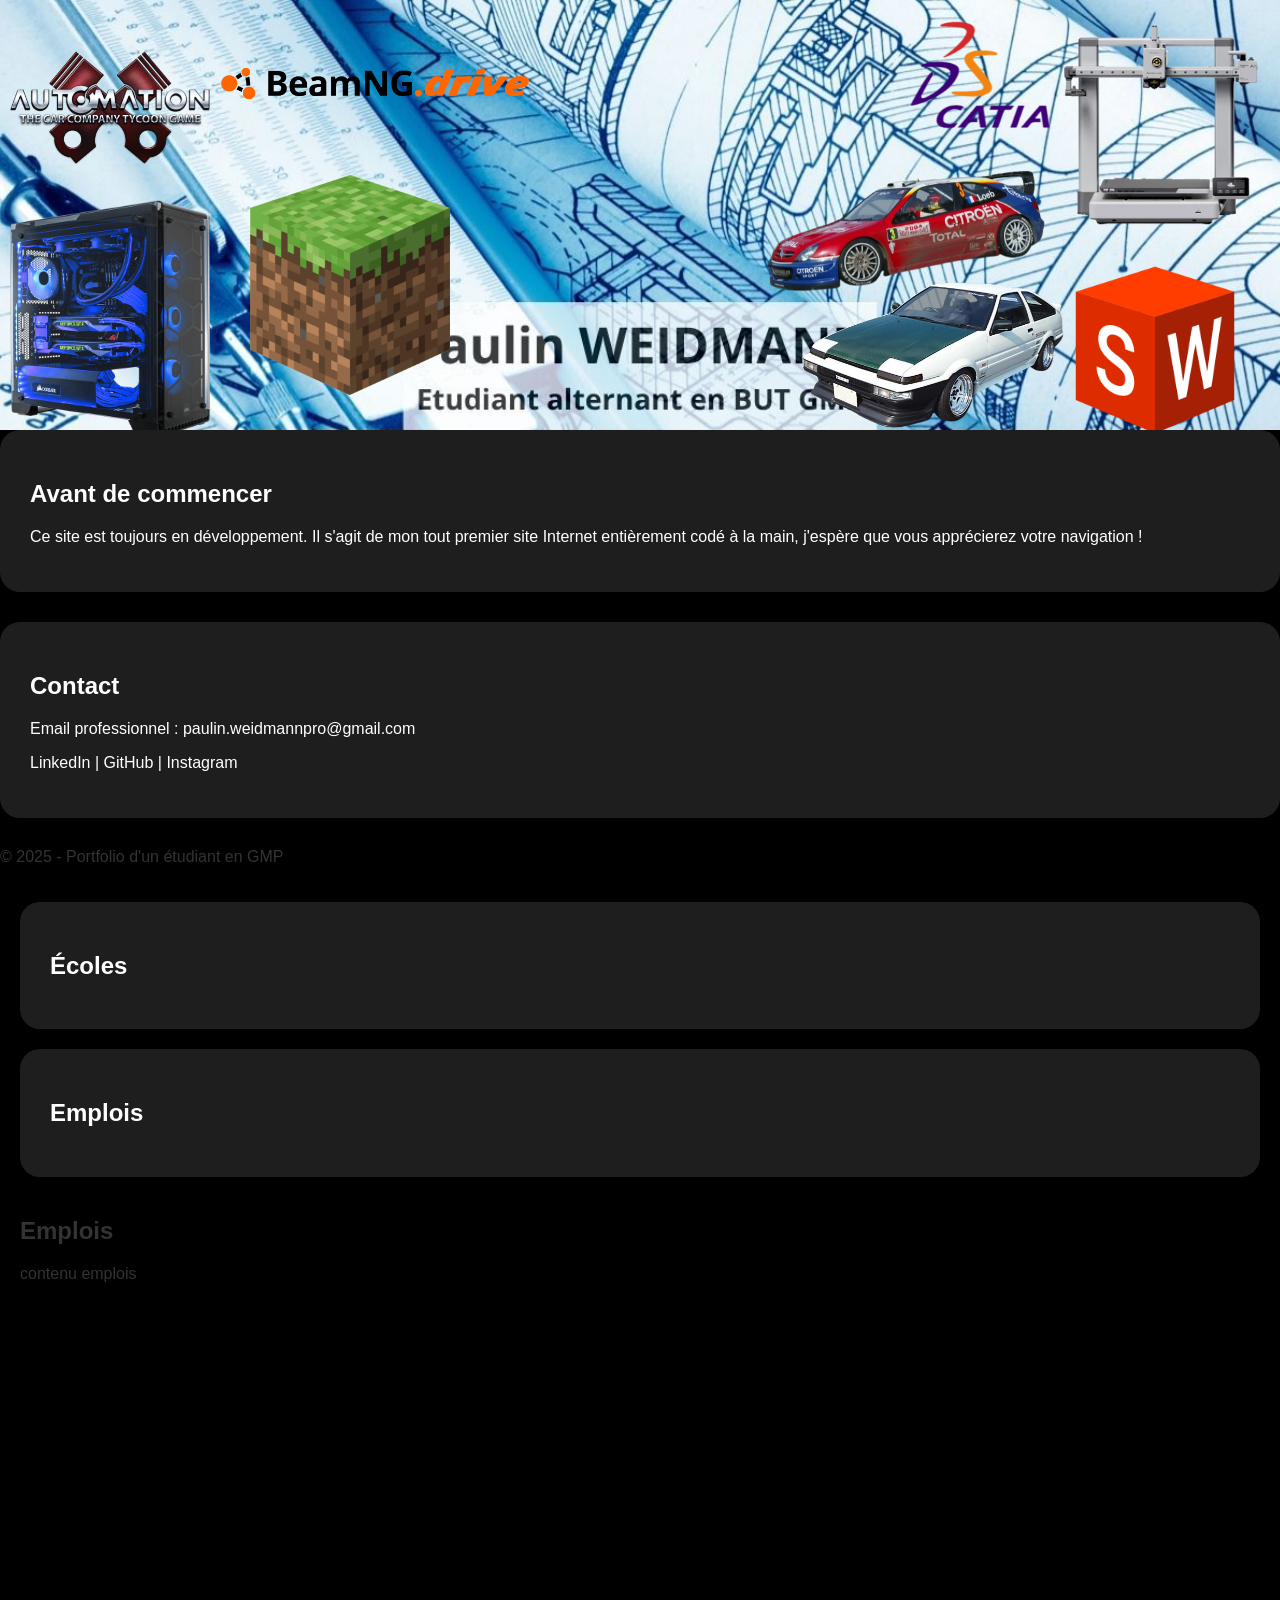
==== commit 85d3c96d: "Update index.html" ====
--- a/index.html
+++ b/index.html
@@ -79,108 +79,6 @@
     <h2>Emplois</h2>
   </a>
 
-</section>
-
-        <!-- compétences -->
-    <div class="skills">
-
-         <!-- BULLE PRINCIPALE -->
-  <div class="skill">
-  <div class="skill-main">
-    <h3>SPÉCIFIER</h3>
-    <p class="skill-desc">
-      Spécifier les exigences technico-économiques industrielles.
-    </p>
-  </div>
-    
-  <!-- SOUS-COMPÉTENCES -->
-  <div class="skill-sub">
-    <p class="sub-item">Identifier les contraintes réglementaires et budgetaires du système/produit.</p>
-    <p class="sub-item">Identifier les spécificités rencontrées tout au long du cycle de vie du produit/système.</p>
-    <p class="sub-item">Structurer un cahier des charges contractuel d'un système complexe en autonomie.</p>
-  </div>
-</div>
-  
-  <!-- BULLE PRINCIPALE -->
-  <div class="skill">
-  <div class="skill-main">
-    <h3>DÉVELOPPER</h3>
-    <p class="skill-desc">
-      Déterminer la solution conceptuelle.
-    </p>
-  </div>
-  
-  <!-- SOUS-COMPÉTENCES -->
-  <div class="skill-sub">
-    <p class="sub-item">Analyser les caractéristiques d'un système complexe en détectant les incohérences/manques.</p>
-    <p class="sub-item">Simplifier les solutions les plus pertinentes pour améliorer leurs performances.</p>
-    <p class="sub-item">Optimiser les solutions les plus pertinentes au regard de l'ensemble des critères technico-économiques.</p>
-  </div>
-</div>
-
-  <!-- BULLE PRINCIPALE -->
-  <div class="skill">
-  <div class="skill-main">
-    <h3>RÉALISER</h3>
-    <p class="skill-desc">
-      Concrétiser la solution technique retenue.
-    </p>
-  </div>
-  
-  <!-- SOUS-COMPÉTENCES -->
-  <div class="skill-sub">
-    <p class="sub-item">Choisir l'ensemble des solutions techniques les mieux adaptées aux contraintes de réalisation.</p>
-    <p class="sub-item">Mettre en œuvre les outils métiers adaptés pour produire une solution complexe optimale au regard du cahier des charges initial.</p>
-    <p class="sub-item">Élaborer un dossier technique exhaustif pour des pièces/systèmes complexes en mettant en oeuvre les outils métiers.</p>
-  </div> 
-</div>
-    
-    <div class="skill">
-    <div class="skill-main">
-    <h3>EXPLOITER</h3>
-    <p class="skill-desc">
-      Gérer le cycle de vie du produit et du système de production.
-    </p>
-  </div>
-  
-  <!-- SOUS-COMPÉTENCES -->
-  <div class="skill-sub">
-    <p class="sub-item">Définir, sélectionner les données pertinentes.</p>
-    <p class="sub-item">Collecter des données en autonomie et mettre en oeuvre la mesure des données en vue de leur analyse.</p>
-    <p class="sub-item">Diagnostiquer les facteurs qui impactent les performances d'un système/produit/procédé.</p>
-    <p class="sub-item">Engager des actions pertinentes par rapport à l'objectif de performance.</p>
-    <p class="sub-item">Gérer le cycle de vie, les données techniques en assurant leur traçabilité.</p>
-  </div> 
-</div>
-  
-      <div class="skill">
-      <div class="skill-main">
-      <h3>VIRTUALISER</h3>
-    <p class="skill-desc">
-      Virtualiser un produit mécanique ou unprocess du concept au jumeau numérique selon les besoins de l'usine du futur.
-    </p>
-  </div>
-  
-  <!-- SOUS-COMPÉTENCES -->
-  <div class="skill-sub">
-    <p class="sub-item">Déduire pour des cas simples, les limites du la simulation par une confrontation au réel.</p>
-    <p class="sub-item">Interpréter les résultats de la simulation mise en œuvre.</p>
-    <p class="sub-item">Échanger des données entre différents systèmes numériques.</p>
-    <p class="sub-item">Comprendre les couplages réel/virtuel, virtuel/réel (calibration, ajustement physique et virtuel...) et les jumeaux numériques.</p>
-  </div>
-
-  </div>
-        
-  </div>
-
-  </div>
-
-  </div>
-
-  </div>
-
-</section>
-
 <section class="main-section">
 
   <div class="main-header">
@@ -194,5 +92,4 @@
   </div>
 
 </section>
-<script src="sections.js"></script>
 <script src="skills.js"></script>
--- a/style.css
+++ b/style.css
@@ -222,34 +222,23 @@
   to { transform: translateX(0); opacity: 1; }
 }
 
-.main-section,
-.sub-section {
-  margin-bottom: 20px;
-}
-
-.main-header,
-.sub-header {
+.navigation {
+  display: flex;
+  flex-direction: column;
+  gap: 20px;
+  padding: 20px;
+}
+
+.nav-card {
   background: #1e1e1e;
   color: white;
-  padding: 20px;
+  text-decoration: none;
+  padding: 30px;
   border-radius: 20px;
-  cursor: pointer;
-  transition: 0.3s;
-}
-
-.main-header:hover,
-.sub-header:hover {
-  transform: translateY(-3px);
-}
-
-.main-content,
-.sub-content {
-  max-height: 0;
-  overflow: hidden;
-  transition: max-height 0.5s ease;
-}
-
-.main-section.open .main-content,
-.sub-section.open .sub-content {
-  max-height: 5000px;
-}
+  transition: 0.3s ease;
+  display: block;
+}
+
+.nav-card:hover {
+  transform: translateY(-5px);
+}
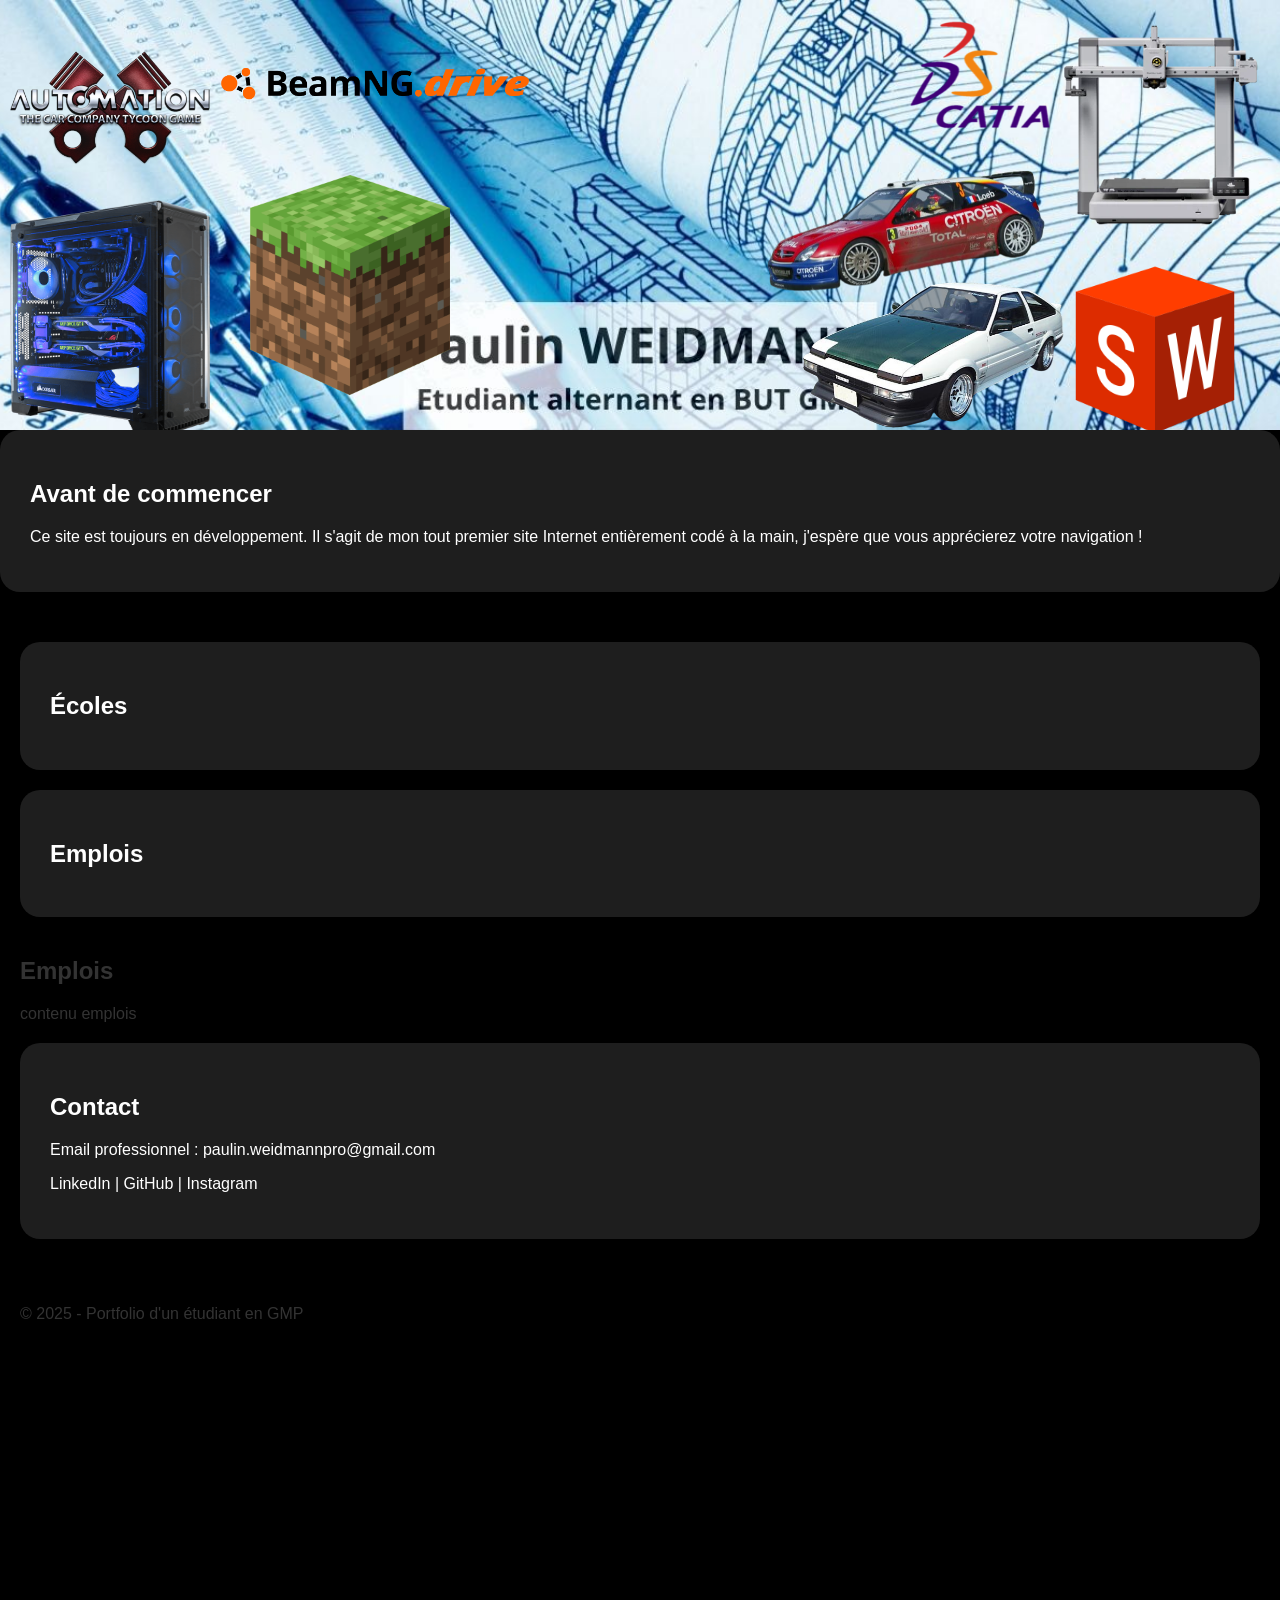
==== commit 8d282b1b: "Update index.html" ====
--- a/index.html
+++ b/index.html
@@ -56,26 +56,14 @@
       Ce site est toujours en développement. Il s'agit de mon tout premier site Internet entièrement codé à la main, j'espère que vous apprécierez votre navigation !
     </p>
   </section>
-  
-  <!-- Contact -->
-  <section class="bubble">
-    <h2>Contact</h2>
-    <p>Email professionnel : paulin.weidmannpro@gmail.com</p>
-    <p>LinkedIn | GitHub | Instagram</p>
-  </section>
-
-  <!-- Pied de page -->
-  <footer>
-    <p>© 2025 - Portfolio d'un étudiant en GMP</p>
-  </footer>
 
   <section class="navigation">
 
-  <a href="ecoles.html" class="nav-card">
+  <a href="ecoles/ecoles.html" class="nav-card">
     <h2>Écoles</h2>
   </a>
 
-  <a href="emplois.html" class="nav-card">
+  <a href="emplois/emplois.html" class="nav-card">
     <h2>Emplois</h2>
   </a>
 
@@ -92,4 +80,17 @@
   </div>
 
 </section>
+
 <script src="skills.js"></script>
+
+  <!-- Contact -->
+  <section class="bubble">
+    <h2>Contact</h2>
+    <p>Email professionnel : paulin.weidmannpro@gmail.com</p>
+    <p>LinkedIn | GitHub | Instagram</p>
+  </section>
+
+  <!-- Pied de page -->
+  <footer>
+    <p>© 2025 - Portfolio d'un étudiant en GMP</p>
+  </footer>
